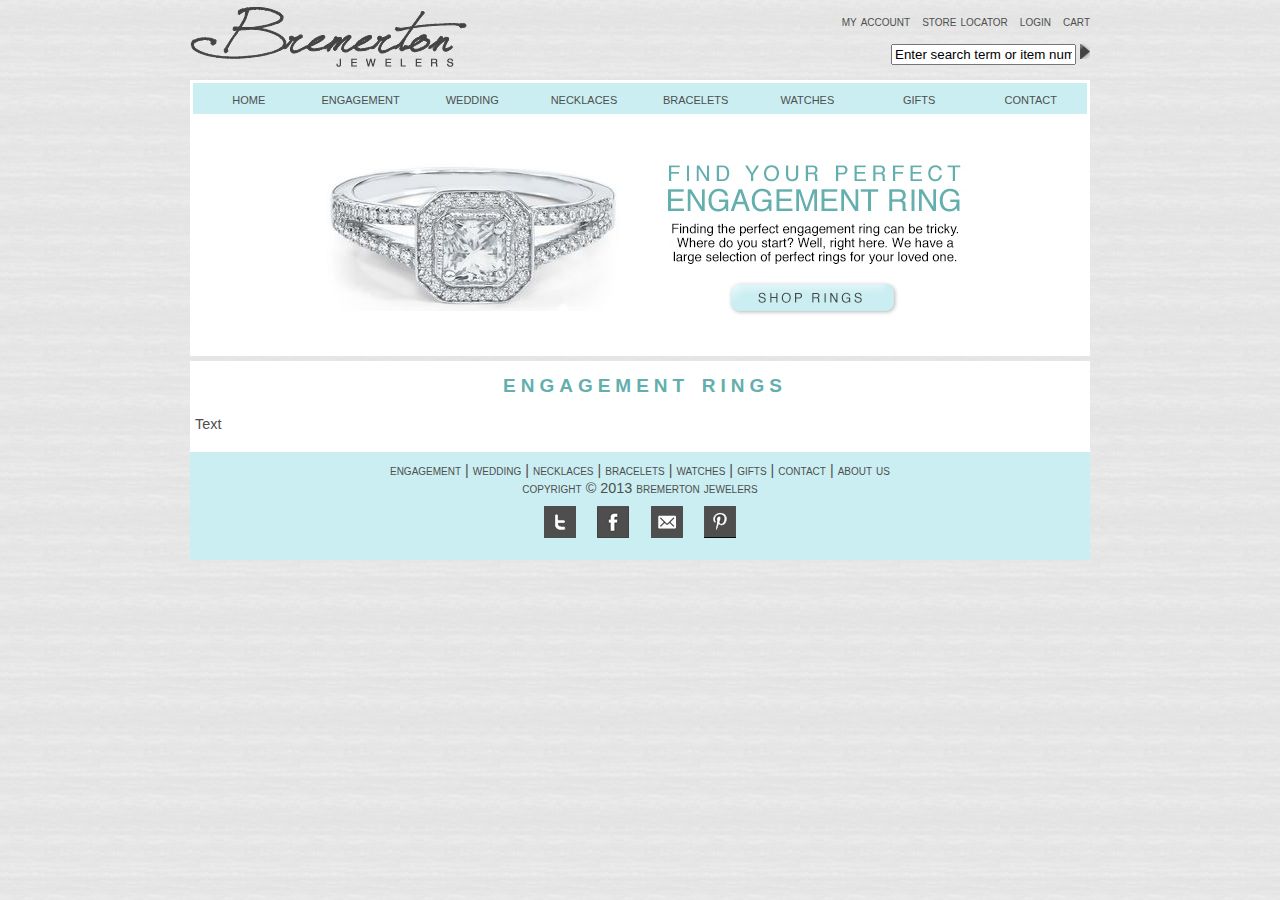
==== bracelets.html @ b34396a5 "saturdaynight" ====
<!DOCTYPE html>
<html lang="en">
<head>
<meta charset="utf-8" />
<title>Bremerton Jewelers</title>
<link rel="stylesheet" type="text/css" href="css/main.css">
</head>
<body>
<div id="wrapper">

<div class="logobox"><img src="images/logo.png"></div>
<div class="rightlogobox"><a href="#">my account</a> &nbsp;&nbsp;<a href="#">store locator</a> &nbsp;&nbsp;<a href="#">login</a> &nbsp;&nbsp;<a href="#">cart</a><p>
<form action="">
<input type="text" name="firstname" value="Enter search term or item number here"> <img src="images/arrow.png"></form><p>
</div>

<nav>
	<ul class="navlist">
		<li><a href="index.html">home</a></li>
		<li><a href="engagement.html">engagement</a></li>
		<li><a href="wedding.html">wedding</a></li>
		<li><a href="necklaces.html">necklaces</a></li>
		<li><a href="bracelets.html">bracelets</a></li>
		<li><a href="#">watches</a></li>
		<li><a href="#">gifts</a></li>
		<li><a href="contact.html">contact</a></li>
	</ul>
</nav>

<div class="engagementmainbox"><img src="images/engagementmainphoto.jpg"></div>

<div class="engagementringcontainter">

<h2>engagement rings</h2>

<p>Text</p>

</div>

</div>
</body>
<footer><a href="engagement.html">engagement</a> | <a href="wedding.html">wedding</a> | <a href="necklaces.html">necklaces</a> | <a href="bracelets.html">bracelets</a> | <a href="#">watches</a> | <a href="#">gifts</a> | <a href="contact.html">contact</a> | <a href="#">about us</a><br>copyright &copy; 2013 bremerton jewelers
<br>
<div class="footerclass">
<img src="images/twittersmicon.jpg">
<img src="images/facebookicon.jpg">
<img src="images/mailicon.jpg">
<img src="images/pinteresticon.jpg">
</div>
</footer>
</html>
---- css/main.css ----
/* ---- SWATCH HEX CODE ---- 

Grey 4e4e4e
Tiffany cbeef2
Dk Tiffany 63afae

*/

/* ------------------------- MAIN CODE -------------------------------- */

body {
	color: #4e4e4e;
	font: 100%/1.25 Helvetica, Arial, sans-serif;
	max-width: 900px;
	margin: 0 auto;
		font-size: 0.9em;
	background-color: #fff;
	background: url(../images/backgroundmain.jpg)
}

#wrapper {
	background: none;
	width:100%;
	margin: 0 auto;
	overflow: hidden;
}

h1 {
	color: #d01747;
	font-size: 1.7em;
}

h2 {
	font-size: 1.9em;
	color: #63afae;
	font-variant:small-caps;
	text-align: center;
	letter-spacing: 5px;
	margin: 0;
}

h3 {
	color: #4e4e4e;
	font-size: 1.3em;
	text-align: center;
	font-weight: normal;
	letter-spacing: 5px;
	margin: 0;
	font-variant:small-caps;
}

strong {
	color: #70bfb9;
	font-weight: normal;
	font-size: 1em;
}

.mainimagebox {
	background-color: none;
	margin: 0;
}

.mainimagebox img{
	border-style: solid;
	border-width: 3px;
	border-color: #fff;
	width: 99.3%;
	box-shadow: 0 3px 0 0 #ccc;

}

.logobox {
	float: left;
	margin: 7px 0 0 0;
	width: 30%;
	background: none;
}

.rightlogobox {
	float: right;
	margin: 12px 0 0 0;
	width: 60%;
	background: none;
	text-align: right;
	font-variant:small-caps;
}

.leftbox {
	float: left;
	background: #fff;
	width: 49%;
	margin: 5px 0 10px 0;
}

.leftbox img{
	background: #fff;
	width: 100%;
}

.rightbox {
	float: right;
	background: #fff;
	width: 49%;
	margin: 5px 0 10px 0;
}

.rightbox img{
	background: #fff;
	width: 100%;
}

.bottommainbox {
	clear: both;
	background: #fff;
	wdith: 100%;
	margin: 10px 0 10px 0;
}

.contact_maincontainer {
	width: 100%;
	background: #fff;
	padding: 10px;
}

.contact_form {
	width: 50%;
	margin: 0 auto;
	background: #fff;
}

.engagementmainbox {
	width: 100%;
	background: #fff;
}

.engagementringcontainter {
	width: 100%;
	background: #fff;
	margin: 5px 0 0 0;
	padding: 5px;
}

.bottommainbox {
	width: 100%;
	background: #fff;
}

.bottommainbox img{
	width: 100%;
}

/*-------------------------form css-------------------------*/

#form1{
	margin:1em 0;
	padding-top:10px;
}

#form1 fieldset{
	margin:0;
	padding:0;
	border:none;	
	float:left;
	display:inline;
	width:260px;
	margin-left:25px;
}	
	
#form1 legend {display:none;}	

#form1 p {margin:.5em 0;}	

#form1 label {
	display:block;
	font-weight: bold;
	font-variant:small-caps;

}	

#form1 input, #form1 textarea {		
	width:98%;
	border:1px solid #ddd;
	background:#fff;
	padding:3px;
}	
	
#form1 textarea{
	height:125px;
	overflow:auto;
}	
				
#form1 p.submit{
	clear:both;
	padding:0 25px 20px 25px;
	margin:0;
	text-align:right;
}
	
#form1 button{
	width:150px;
	height:37px;
	line-height:37px;		
	border:none;
	color:#4e4e4e;
	cursor:pointer;
	text-align:center;
}		

/* ------------------------------- NAV -------------------------------------- */

nav {
	clear: both;
	width: 99.3%;
	background-color: #cbeef2;
	font-variant:small-caps;
	color: #4e4e4e;
	text-align: center;
	border-style:solid;
	border-width:3px;
	border-color: #fff;
	font-size: 1.1em;
}

ul.navlist {
	width: 100%;
	margin: 0 auto;
	background: #cbeef2;
	list-style-type: none;
	padding: 0;
	overflow: hidden;
}

.navlist li {
	width: 12.5%;
	background: #cbeef2;
	float: left;
}

.navlist li a {
	text-decoration: none;
	background: #cbeef2;
	display: block;
	line-height: 2em;
	text-align: center;
	color: #4e4e4e;
}

.navlist li a:hover {
	color: #fff;
	background: #cbeef2;
}

/* ------------------------------- LINKS ------------------------------------ */

a:link {
	color:#4e4e4e;
	text-decoration: none;
}
     
a:visited {
	color:#4e4e4e;
	font-weight: bold;
}

a:active {
	color:#4e4e4e;
	font-weight: bold;
}

a:hover {
	color:#fff;
}


/* ---------------------------- BUTTON ------------------------------------- */

.button {
	-moz-box-shadow:inset 0px 1px 1px 0px #e3e3e3;
	-webkit-box-shadow:inset 0px 1px 1px 0px #e3e3e3;
	box-shadow:inset 0px 1px 1px 0px #e3e3e3;
	background:-webkit-gradient( linear, left top, left bottom, color-stop(0.05, #f0f9fa), color-stop(1, #cbeef2) );
	background:-moz-linear-gradient( center top, #f0f9fa 5%, #cbeef2 100% );
	filter:progid:DXImageTransform.Microsoft.gradient(startColorstr='#f0f9fa', endColorstr='#cbeef2');
	background-color:#f0f9fa;
	-webkit-border-top-left-radius:20px;
	-moz-border-radius-topleft:20px;
	border-top-left-radius:20px;
	-webkit-border-top-right-radius:20px;
	-moz-border-radius-topright:20px;
	border-top-right-radius:20px;
	-webkit-border-bottom-right-radius:20px;
	-moz-border-radius-bottomright:20px;
	border-bottom-right-radius:20px;
	-webkit-border-bottom-left-radius:20px;
	-moz-border-radius-bottomleft:20px;
	border-bottom-left-radius:20px;
	text-indent:0px;
	border:1px solid #cbeef2;
	display:inline-block;
	color:#4e4e4e;
	font-family:Helvetica;
	font-size:1em;
	font-weight:bold;
	font-style:normal;
	font-variant:small-caps;
	height:35px;
	line-height:35px;
	width:158px;
	text-decoration:none;
	text-align:center;
	text-shadow:1px 1px 0px #cbeef2;
}
.button:hover {
	background:-webkit-gradient( linear, left top, left bottom, color-stop(0.05, #cbeef2), color-stop(1, #f0f9fa) );
	background:-moz-linear-gradient( center top, #cbeef2 5%, #f0f9fa 100% );
	filter:progid:DXImageTransform.Microsoft.gradient(startColorstr='#cbeef2', endColorstr='#f0f9fa');
	background-color:#cbeef2;
}.button:active {
	position:relative;
	top:1px;
}


/* --------------------------- FOOTER ------------------------------------- */

footer {
	clear: both;
	background-color: #cbeef2;
	font-variant:small-caps;
	text-align: center;
	padding: 1%;
}

.footerclass img {
	margin: 1%;
}


/*---------------------------media queries---------------------------------*/

@media screen and (max-width: 959px) { }

@media only screen and (max-width: 899) {
	.leftbox {float:none; width: 100%;}
	.rightbox {float:none; width: 100%;}

}


@media only screen and (max-width: 680px) {
	.leftbox {float:none; width: 100%;}
	.rightbox {float:none; width: 100%;}
	.rightlogobox {float:none; width: 100%}
	.logobox {float:none; width: 100%}
	.bottommainbox {display: none;}
	
nav {
	clear: both;
	width: 99.3%;
	background-color: #cbeef2;
	font-variant:small-caps;
	color: #4e4e4e;
	text-align: center;
	border-style:solid;
	border-width:3px;
	border-color: #fff;
	font-size: 1.1em;
}

ul.navlist {
	width: 100%;
	margin: 0 auto;
	background: #cbeef2;
	list-style-type: none;
	padding: 0;
}

.navlist li {
	width: 100%;
	background: #cbeef2;
	border-style:solid;
	border-width:1px;
	border-color: #fff;
}

.navlist li a {
	text-decoration: none;
	background: #cbeef2;
	line-height: 2em;
	text-align: center;
	color: #4e4e4e;
}

.navlist li a:hover {
	color: #fff;
	background: #cbeef2;
}

.contact_form {
	width: 100%;
	margin: 0 auto;
	background: #fff;
}
}
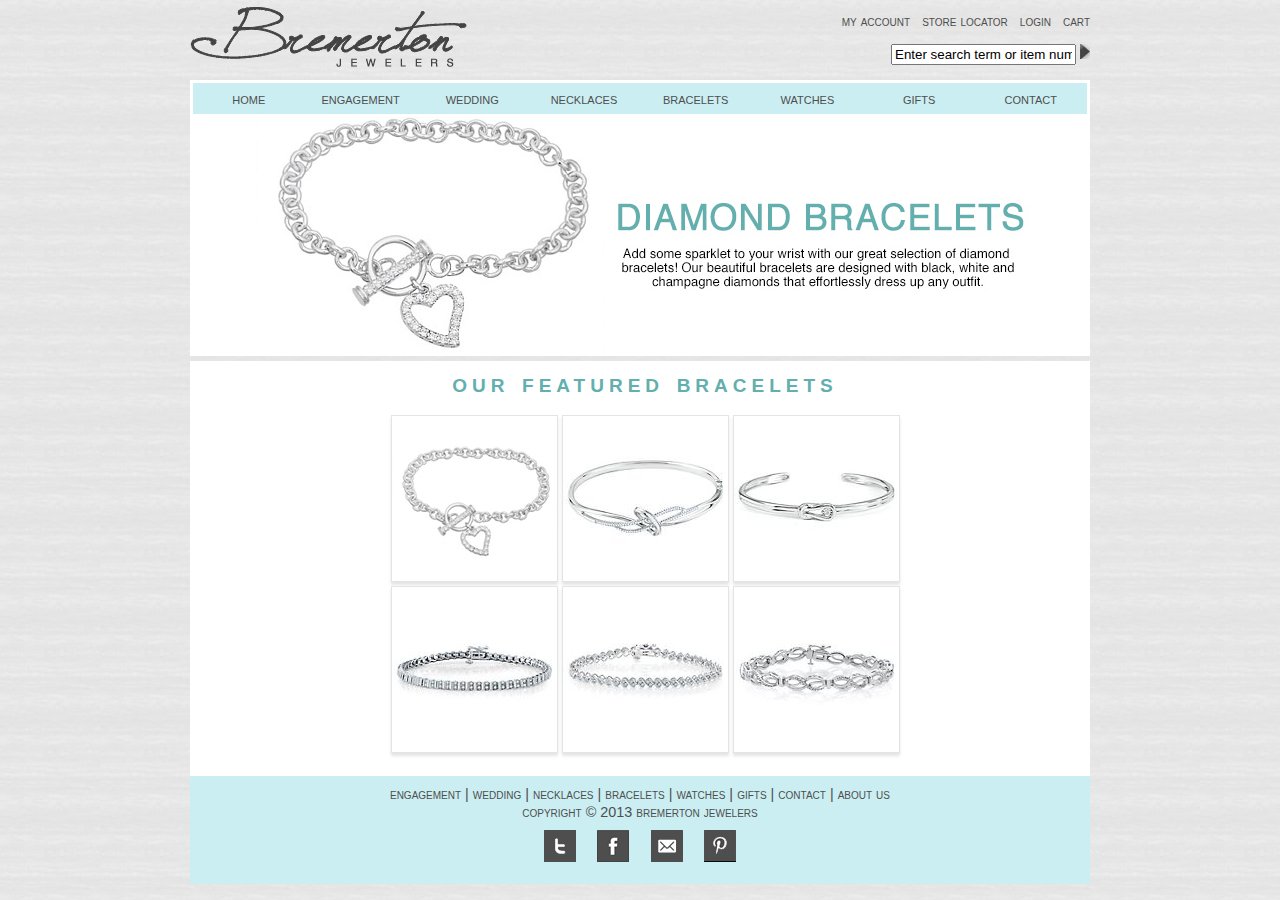
==== commit 67fbce26: "sundaychanges" ====
--- a/bracelets.html
+++ b/bracelets.html
@@ -19,21 +19,32 @@
 		<li><a href="index.html">home</a></li>
 		<li><a href="engagement.html">engagement</a></li>
 		<li><a href="wedding.html">wedding</a></li>
-		<li><a href="necklaces.html">necklaces</a></li>
+		<li><a href="#">necklaces</a></li>
 		<li><a href="bracelets.html">bracelets</a></li>
-		<li><a href="#">watches</a></li>
+		<li><a href="watches.html">watches</a></li>
 		<li><a href="#">gifts</a></li>
 		<li><a href="contact.html">contact</a></li>
 	</ul>
 </nav>
 
-<div class="engagementmainbox"><img src="images/engagementmainphoto.jpg"></div>
+<div class="engagementmainbox"><img src="images/braceletmainimage.jpg"></div>
 
 <div class="engagementringcontainter">
 
-<h2>engagement rings</h2>
+<h2>our featured bracelets</h2>
 
-<p>Text</p>
+<p>
+<div class="ringcontainer">
+
+<img src="images/bracelet1.jpg">
+<img src="images/bracelet2.jpg">
+<img src="images/bracelet3.jpg">
+<img src="images/bracelet4.jpg">
+<img src="images/bracelet5.jpg">
+<img src="images/bracelet6.jpg">
+
+</div>
+</p>
 
 </div>
 
--- a/css/main.css
+++ b/css/main.css
@@ -43,10 +43,8 @@
 	color: #4e4e4e;
 	font-size: 1.3em;
 	text-align: center;
-	font-weight: normal;
-	letter-spacing: 5px;
+	font-weight: bold;
 	margin: 0;
-	font-variant:small-caps;
 }
 
 strong {
@@ -147,6 +145,37 @@
 
 .bottommainbox img{
 	width: 100%;
+}
+
+.ringcontainer {
+	width: 69%;
+	margin: 0 auto;
+	text-align: center;
+}
+
+.ringcontainer img {
+	border: 1px solid #e4e4e4;
+	box-shadow: 0 3px 3px 0 #e4e4e4;
+}
+
+.ringimage { 
+	font-size: 80%;
+    font-family: Helvetica, sans-serif;
+    text-align: center; 
+}
+
+figure, figcaption {
+
+display: block;
+font-style: normal;
+font-family: Helvetica, sans-serif;
+
+}
+
+figcaption {
+
+font-style: normal;
+font-family: Helvetica, sans-serif;
 }
 
 /*-------------------------form css-------------------------*/
@@ -347,7 +376,7 @@
 }
 
 
-@media only screen and (max-width: 680px) {
+@media only screen and (max-width: 650px) {
 	.leftbox {float:none; width: 100%;}
 	.rightbox {float:none; width: 100%;}
 	.rightlogobox {float:none; width: 100%}
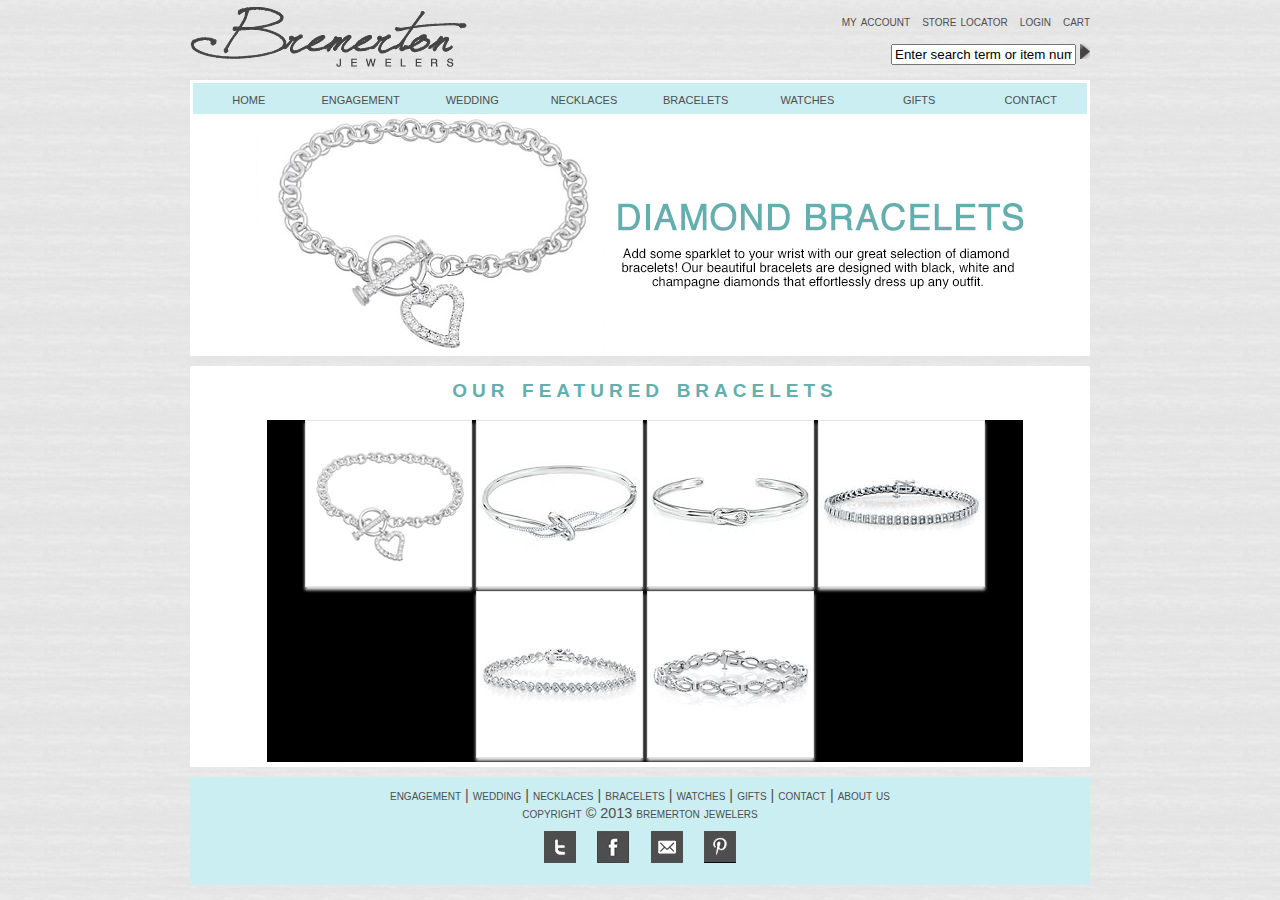
==== commit 60359fd1: "fridaychanges" ====
--- a/bracelets.html
+++ b/bracelets.html
@@ -2,16 +2,19 @@
 <html lang="en">
 <head>
 <meta charset="utf-8" />
+<meta name="viewport" content="width-device-width, initial-scale=1, maximum-scale=1">
+
 <title>Bremerton Jewelers</title>
 <link rel="stylesheet" type="text/css" href="css/main.css">
+
 </head>
 <body>
 <div id="wrapper">
 
-<div class="logobox"><img src="images/logo.png"></div>
+<div class="logobox"><img src="images/logo.png" alt=""/></div>
 <div class="rightlogobox"><a href="#">my account</a> &nbsp;&nbsp;<a href="#">store locator</a> &nbsp;&nbsp;<a href="#">login</a> &nbsp;&nbsp;<a href="#">cart</a><p>
-<form action="">
-<input type="text" name="firstname" value="Enter search term or item number here"> <img src="images/arrow.png"></form><p>
+<form action="#">
+<input type="text" name="firstname" value="Enter search term or item number here"> <img src="images/arrow.png" alt=""/></form><p>
 </div>
 
 <nav>
@@ -27,36 +30,35 @@
 	</ul>
 </nav>
 
-<div class="engagementmainbox"><img src="images/braceletmainimage.jpg"></div>
+<div class="engagementmainbox"><img src="images/braceletmainimage.jpg" alt=""/></div>
 
 <div class="engagementringcontainter">
 
 <h2>our featured bracelets</h2>
-
 <p>
 <div class="ringcontainer">
 
-<img src="images/bracelet1.jpg">
-<img src="images/bracelet2.jpg">
-<img src="images/bracelet3.jpg">
-<img src="images/bracelet4.jpg">
-<img src="images/bracelet5.jpg">
-<img src="images/bracelet6.jpg">
-
-</div>
-</p>
+<img src="images/bracelet1.jpg" alt=""/>
+<img src="images/bracelet2.jpg" alt=""/>
+<img src="images/bracelet3.jpg" alt=""/>
+<img src="images/bracelet4.jpg" alt=""/>
+<img src="images/bracelet5.jpg" alt=""/>
+<img src="images/bracelet6.jpg" alt=""/>
 
 </div>
 
 </div>
-</body>
+</div>
+
 <footer><a href="engagement.html">engagement</a> | <a href="wedding.html">wedding</a> | <a href="necklaces.html">necklaces</a> | <a href="bracelets.html">bracelets</a> | <a href="#">watches</a> | <a href="#">gifts</a> | <a href="contact.html">contact</a> | <a href="#">about us</a><br>copyright &copy; 2013 bremerton jewelers
 <br>
 <div class="footerclass">
-<img src="images/twittersmicon.jpg">
-<img src="images/facebookicon.jpg">
-<img src="images/mailicon.jpg">
-<img src="images/pinteresticon.jpg">
+<img src="images/twittersmicon.jpg" alt=""/>
+<img src="images/facebookicon.jpg" alt=""/>
+<img src="images/mailicon.jpg" alt=""/>
+<img src="images/pinteresticon.jpg" alt=""/>
 </div>
 </footer>
+
+</body>
 </html>--- a/css/main.css
+++ b/css/main.css
@@ -13,7 +13,7 @@
 	font: 100%/1.25 Helvetica, Arial, sans-serif;
 	max-width: 900px;
 	margin: 0 auto;
-		font-size: 0.9em;
+	font-size: 0.9em;
 	background-color: #fff;
 	background: url(../images/backgroundmain.jpg)
 }
@@ -54,7 +54,6 @@
 }
 
 .mainimagebox {
-	background-color: none;
 	margin: 0;
 }
 
@@ -110,7 +109,7 @@
 .bottommainbox {
 	clear: both;
 	background: #fff;
-	wdith: 100%;
+	width: 100%;
 	margin: 10px 0 10px 0;
 }
 
@@ -118,6 +117,7 @@
 	width: 100%;
 	background: #fff;
 	padding: 10px;
+	margin: 0 0 10px 0;
 }
 
 .contact_form {
@@ -131,10 +131,14 @@
 	background: #fff;
 }
 
+.engagementmainbox img {
+	width: 100%;
+}
+
 .engagementringcontainter {
 	width: 100%;
 	background: #fff;
-	margin: 5px 0 0 0;
+	margin: 10px 0 10px 0;
 	padding: 5px;
 }
 
@@ -145,17 +149,6 @@
 
 .bottommainbox img{
 	width: 100%;
-}
-
-.ringcontainer {
-	width: 69%;
-	margin: 0 auto;
-	text-align: center;
-}
-
-.ringcontainer img {
-	border: 1px solid #e4e4e4;
-	box-shadow: 0 3px 3px 0 #e4e4e4;
 }
 
 .ringimage { 
@@ -164,18 +157,76 @@
     text-align: center; 
 }
 
-figure, figcaption {
-
-display: block;
-font-style: normal;
-font-family: Helvetica, sans-serif;
-
-}
-
-figcaption {
-
-font-style: normal;
-font-family: Helvetica, sans-serif;
+.indeximage { 
+   position: relative; 
+   width: 100%; /* for IE 6 */
+}
+
+.designimage { 
+   position: relative; 
+   width: 100%; /* for IE 6 */
+}
+
+h4 { 
+   position: absolute; 
+   top: 55%; 
+   left: 8.5%; 
+   width: 100%; 
+}
+
+h5 { 
+   position: absolute; 
+   top: 25%; 
+   left: 65%; 
+   width: 100%; 
+   font-size: 1em;
+}
+
+h6 { 
+   position: absolute; 
+   top: 38%; 
+   left: 65%; 
+   width: 100%;
+   font-size: 1em;
+}
+
+.engagementimage { 
+   position: relative; 
+   width: 100%; /* for IE 6 */
+}
+
+h7 { 
+   position: absolute; 
+   top: 68%; 
+   left: 60%; 
+   width: 100%;
+   font-size: 1em;
+}
+
+figure{
+    position: relative;
+    float: left;
+    border: 1px solid #e4e4e4;
+	box-shadow: 0 3px 3px 0 #e4e4e4;
+}
+figcaption{
+    position: absolute;
+    text-align: center;
+    color: #000;
+    width: 165px;
+    padding: .5em 0;
+}
+
+.ringcontainer {
+	width: 84%;
+	margin: 0 auto;
+	text-align: center;
+	background-color: #000;
+}
+
+.ringcontainer img {
+	border: 1px solid #e4e4e4;
+	box-shadow: 0 3px 3px 0 #e4e4e4;
 }
 
 /*-------------------------form css-------------------------*/
@@ -203,7 +254,6 @@
 	display:block;
 	font-weight: bold;
 	font-variant:small-caps;
-
 }	
 
 #form1 input, #form1 textarea {		
@@ -334,7 +384,7 @@
 	font-variant:small-caps;
 	height:35px;
 	line-height:35px;
-	width:158px;
+	width:17%;
 	text-decoration:none;
 	text-align:center;
 	text-shadow:1px 1px 0px #cbeef2;
@@ -372,7 +422,6 @@
 @media only screen and (max-width: 899) {
 	.leftbox {float:none; width: 100%;}
 	.rightbox {float:none; width: 100%;}
-
 }
 
 
@@ -430,4 +479,7 @@
 	margin: 0 auto;
 	background: #fff;
 }
-}
+
+.engagementmainbox {
+	display: none;
+}
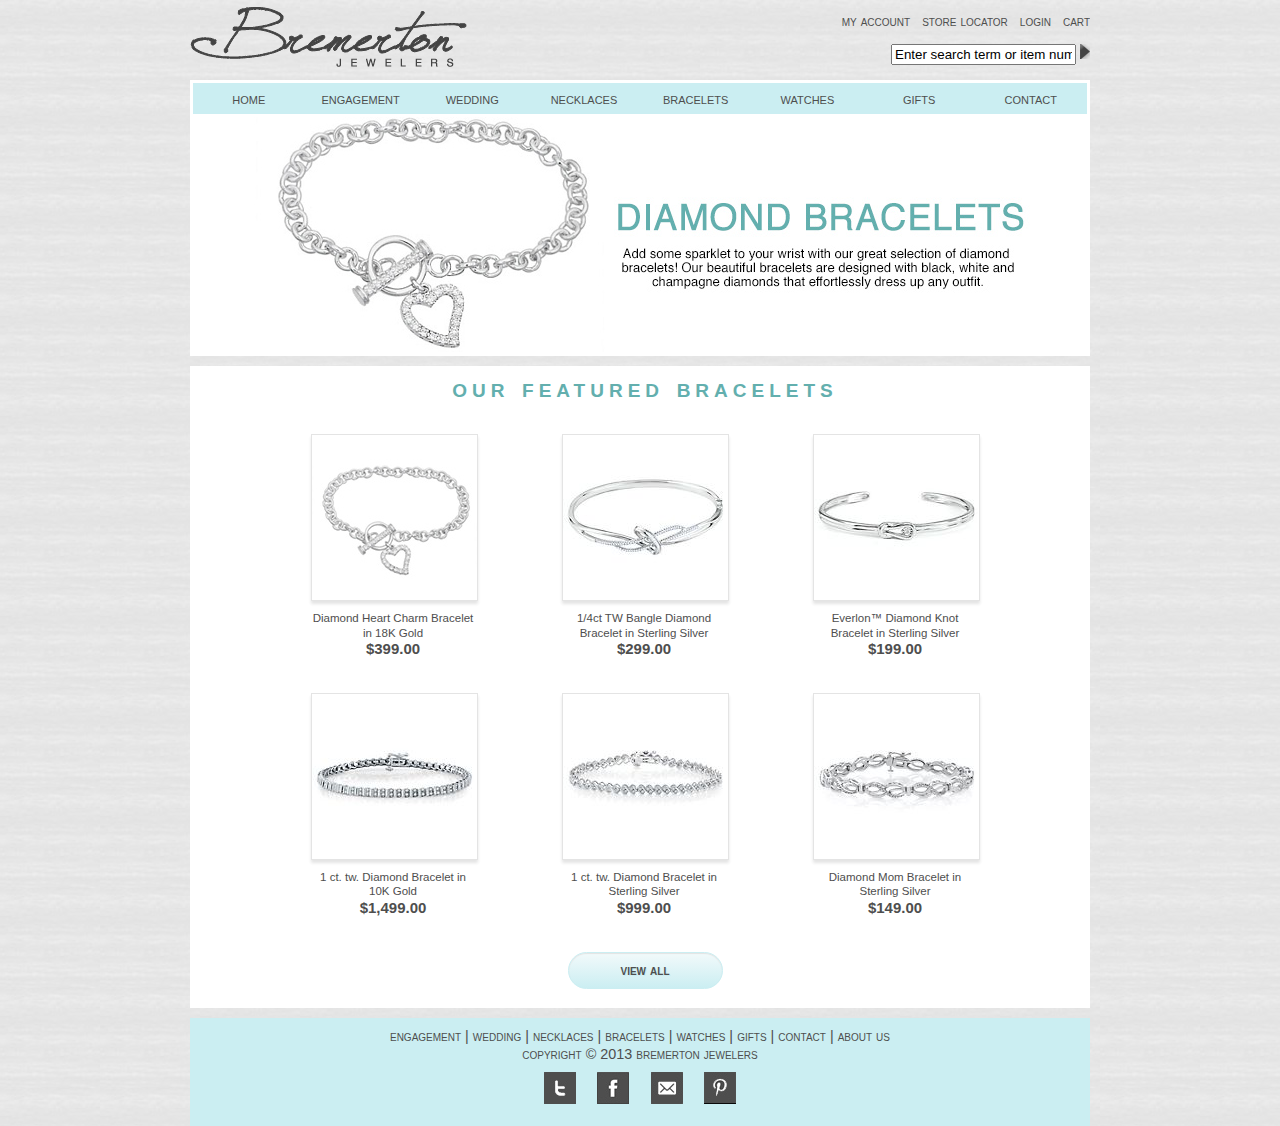
==== commit 0368dbd0: "finishedchanges" ====
--- a/bracelets.html
+++ b/bracelets.html
@@ -38,12 +38,37 @@
 <p>
 <div class="ringcontainer">
 
-<img src="images/bracelet1.jpg" alt=""/>
-<img src="images/bracelet2.jpg" alt=""/>
-<img src="images/bracelet3.jpg" alt=""/>
-<img src="images/bracelet4.jpg" alt=""/>
-<img src="images/bracelet5.jpg" alt=""/>
-<img src="images/bracelet6.jpg" alt=""/>
+<figure>
+	<img src="images/bracelet1.jpg" width="165" height="165" alt="" />
+	<figcaption><a href="#">Diamond Heart Charm Bracelet in 18K Gold<br></a><h3>$399.00</h3></figcaption>
+</figure>
+
+<figure>
+	<img src="images/bracelet2.jpg" width="165" height="165" alt="" />
+	<figcaption><a href="#">1/4ct TW Bangle Diamond Bracelet in Sterling Silver<br></a><h3>$299.00</h3></figcaption>
+</figure>
+
+<figure>
+	<img src="images/bracelet3.jpg" width="165" height="165" alt="" />
+	<figcaption><a href="#">Everlon™ Diamond Knot Bracelet in Sterling Silver</a><h3>$199.00</h3></figcaption>
+</figure>
+
+<figure>
+	<img src="images/bracelet4.jpg" width="165" height="165" alt="" />
+	<figcaption><a href="#">1 ct. tw. Diamond Bracelet in 10K Gold<br></a><h3>$1,499.00</h3></figcaption>
+</figure>
+
+<figure>
+	<img src="images/bracelet5.jpg" width="165" height="165" alt="" />
+	<figcaption><a href="#">1 ct. tw. Diamond Bracelet in Sterling Silver<br></a><h3>$999.00</h3></figcaption>
+</figure>
+
+<figure>
+	<img src="images/bracelet6.jpg" width="165" height="165" alt="" />
+	<figcaption><a href="#">Diamond Mom Bracelet in Sterling Silver<br></a><h3>$149.00</h3></figcaption>
+</figure>
+<p>
+<a href="#" class="button">view all</a>
 
 </div>
 
--- a/css/main.css
+++ b/css/main.css
@@ -195,9 +195,9 @@
    width: 100%; /* for IE 6 */
 }
 
-h7 { 
+.engagementphotobutton { 
    position: absolute; 
-   top: 68%; 
+   top: 63%; 
    left: 60%; 
    width: 100%;
    font-size: 1em;
@@ -205,23 +205,23 @@
 
 figure{
     position: relative;
-    float: left;
-    border: 1px solid #e4e4e4;
-	box-shadow: 0 3px 3px 0 #e4e4e4;
-}
+    display: inline-block;
+}
+
 figcaption{
-    position: absolute;
     text-align: center;
     color: #000;
     width: 165px;
     padding: .5em 0;
+    font-size: .8em;
 }
 
 .ringcontainer {
-	width: 84%;
-	margin: 0 auto;
-	text-align: center;
-	background-color: #000;
+	width: 100%;
+	margin: 0 auto;
+	text-align: center;
+	background-color: #fff;
+	overflow: hidden;
 }
 
 .ringcontainer img {
@@ -245,7 +245,24 @@
 	width:260px;
 	margin-left:25px;
 }	
-	
+
+#form1 select{
+	margin:0;
+	padding:0;
+	border: 1px solid #ddd;	
+	display:inline;
+	width:100%;
+	font-size: .8em;
+}	
+
+#form1 input:focus {
+background-color: #ddd;
+} 
+
+#form1 textarea:focus {
+background-color: #ddd;
+} 
+
 #form1 legend {display:none;}	
 
 #form1 p {margin:.5em 0;}	
@@ -347,7 +364,8 @@
 }
 
 a:hover {
-	color:#fff;
+	color:#4e4e4e;
+	text-decoration: underline;
 }
 
 
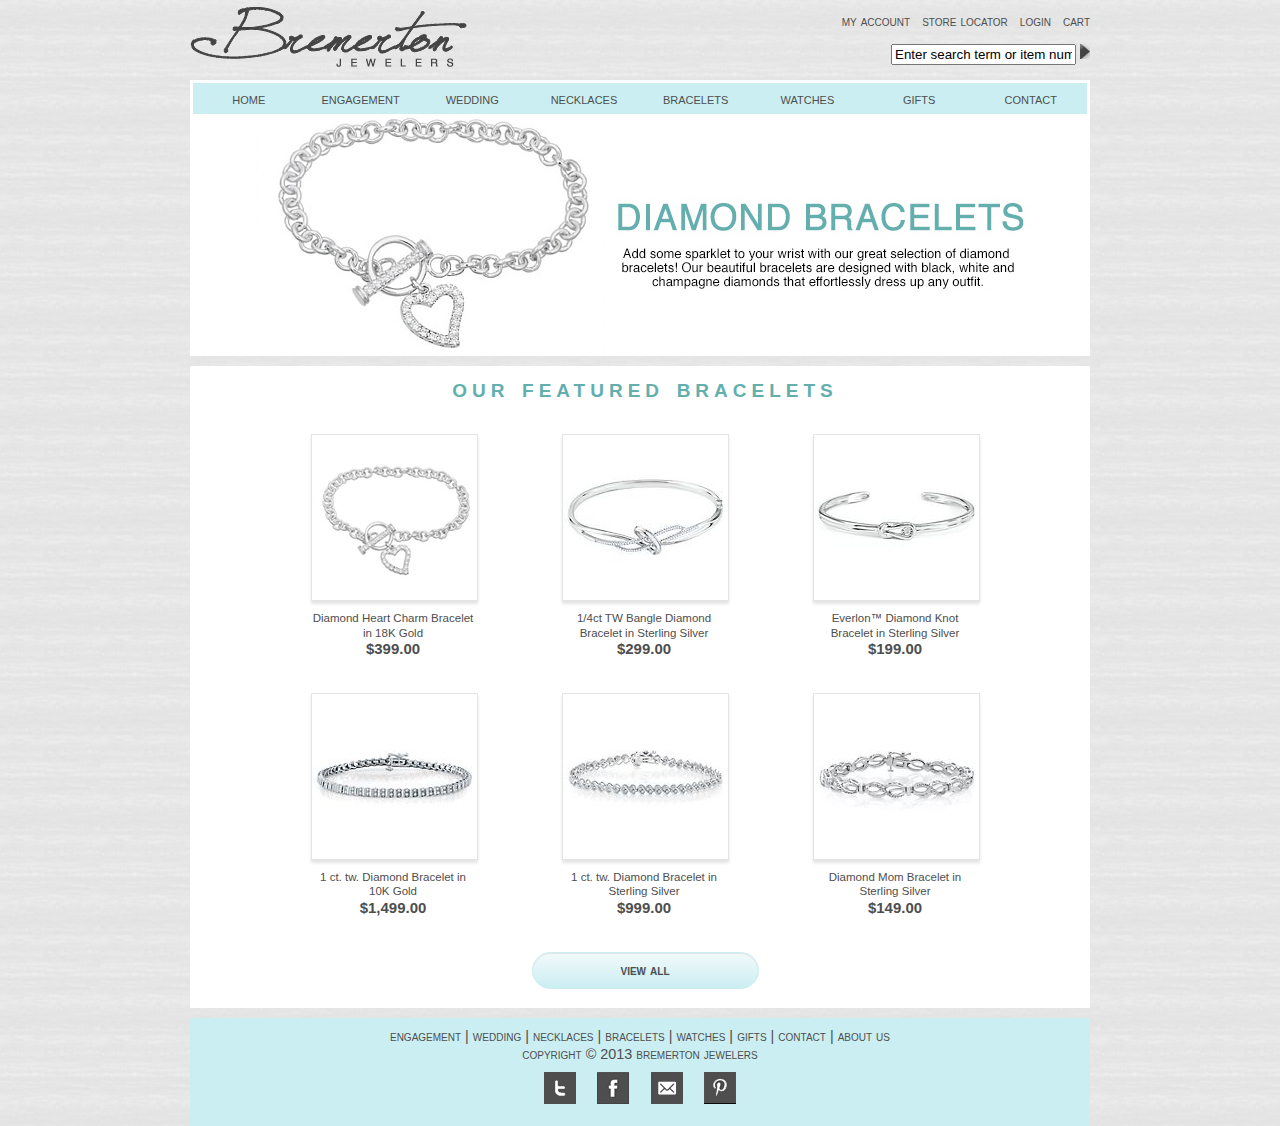
==== commit 5f9515a2: "secondbuttonfix" ====
--- a/bracelets.html
+++ b/bracelets.html
@@ -11,7 +11,7 @@
 <body>
 <div id="wrapper">
 
-<div class="logobox"><img src="images/logo.png" alt=""/></div>
+<div class="logobox"><a href="index.html"><img src="images/logo.png" alt="" border="0"></a></div>
 <div class="rightlogobox"><a href="#">my account</a> &nbsp;&nbsp;<a href="#">store locator</a> &nbsp;&nbsp;<a href="#">login</a> &nbsp;&nbsp;<a href="#">cart</a><p>
 <form action="#">
 <input type="text" name="firstname" value="Enter search term or item number here"> <img src="images/arrow.png" alt=""/></form><p>
@@ -75,7 +75,7 @@
 </div>
 </div>
 
-<footer><a href="engagement.html">engagement</a> | <a href="wedding.html">wedding</a> | <a href="necklaces.html">necklaces</a> | <a href="bracelets.html">bracelets</a> | <a href="#">watches</a> | <a href="#">gifts</a> | <a href="contact.html">contact</a> | <a href="#">about us</a><br>copyright &copy; 2013 bremerton jewelers
+<footer><a href="engagement.html">engagement</a> | <a href="wedding.html">wedding</a> | <a href="#">necklaces</a> | <a href="bracelets.html">bracelets</a> | <a href="watches.html">watches</a> | <a href="#">gifts</a> | <a href="contact.html">contact</a> | <a href="#">about us</a><br>copyright &copy; 2013 bremerton jewelers
 <br>
 <div class="footerclass">
 <img src="images/twittersmicon.jpg" alt=""/>
--- a/css/main.css
+++ b/css/main.css
@@ -170,7 +170,7 @@
 h4 { 
    position: absolute; 
    top: 55%; 
-   left: 8.5%; 
+   left: 5%; 
    width: 100%; 
 }
 
@@ -294,12 +294,8 @@
 	
 #form1 button{
 	width:150px;
-	height:37px;
-	line-height:37px;		
-	border:none;
-	color:#4e4e4e;
-	cursor:pointer;
-	text-align:center;
+	display: block;
+	margin: 0 auto;
 }		
 
 /* ------------------------------- NAV -------------------------------------- */
@@ -402,7 +398,7 @@
 	font-variant:small-caps;
 	height:35px;
 	line-height:35px;
-	width:17%;
+	width:25%;
 	text-decoration:none;
 	text-align:center;
 	text-shadow:1px 1px 0px #cbeef2;
